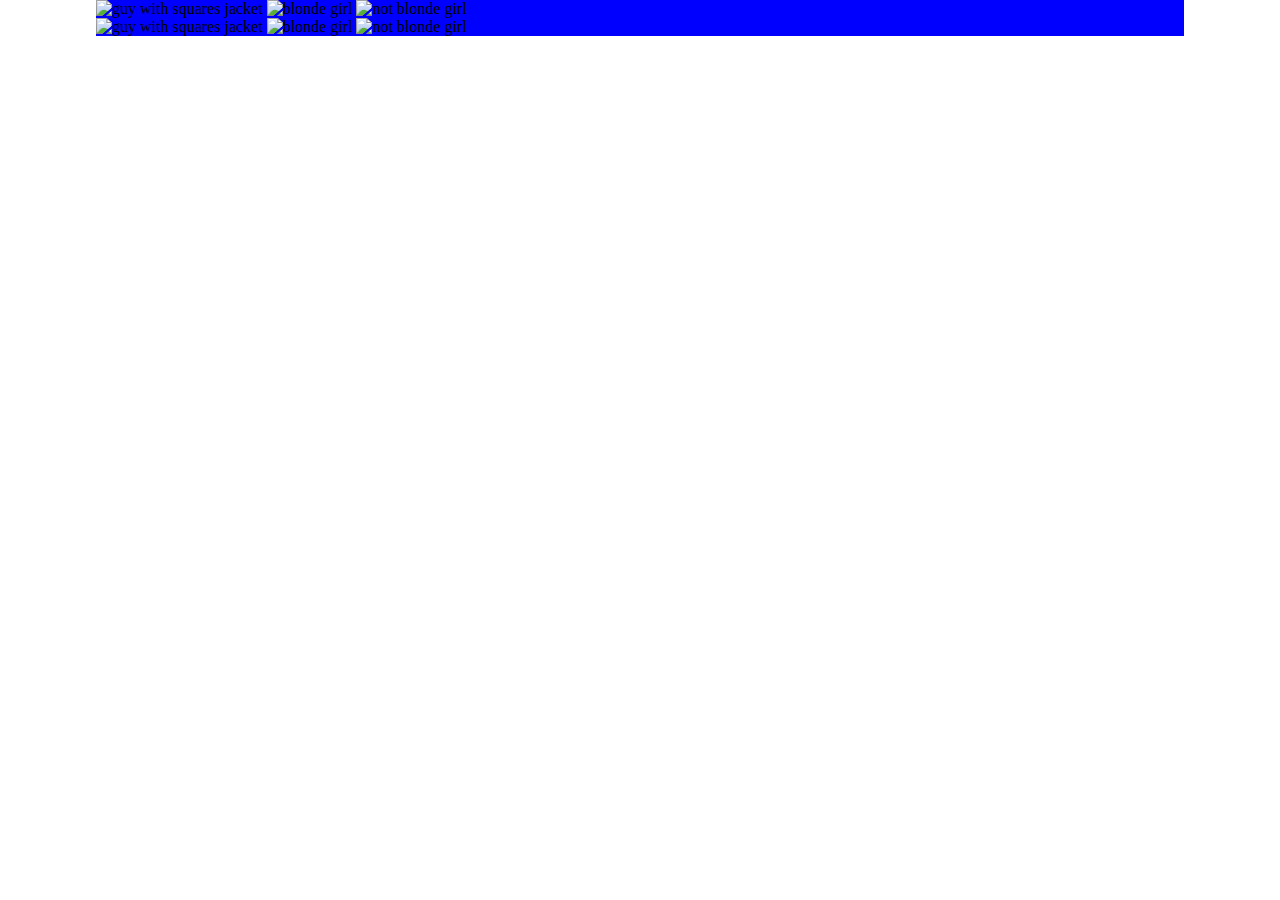
==== index.html @ ca9e137b "aggiunto container - immagini - ridimensionamento" ====
<!DOCTYPE html>
<html lang="en">
<head>
    <meta charset="UTF-8">
    <meta http-equiv="X-UA-Compatible" content="IE=edge">
    <meta name="viewport" content="width=device-width, initial-scale=1.0">
    <title>Bolando Sale</title>

    <link rel="stylesheet" href="css/style.css">
</head>
<body>
        <div class="container">
            <div class="row">
                <div class="product"><img  src="../html-css-boolando/img/1b.webp" alt="guy with squares jacket ">  </div>
                <div class="product"><img  src="../html-css-boolando/img/2b.webp" alt="blonde girl"> </div>
                <div class="product"><img  src="../html-css-boolando/img/3b.webp" alt="not blonde girl"> </div>
            </div>

            <div class="row">
                <div class="product"><img  src="../html-css-boolando/img/4b.webp" alt="guy with squares jacket ">  </div>
                <div class="product"><img  src="../html-css-boolando/img/5b.webp" alt="blonde girl"> </div>
                <div class="product"><img  src="../html-css-boolando/img/6b.webp" alt="not blonde girl"> </div>

            </div>



        </div>
    
</body>
</html>
---- css/style.css ----
* {
box-sizing: border-box;
margin: 0;
padding: 0;
}

.container{
    width: 85%;
    margin: 0 auto;
    background-color: blue;
}


.product{
    display: inline-block;
    position: relative;
}
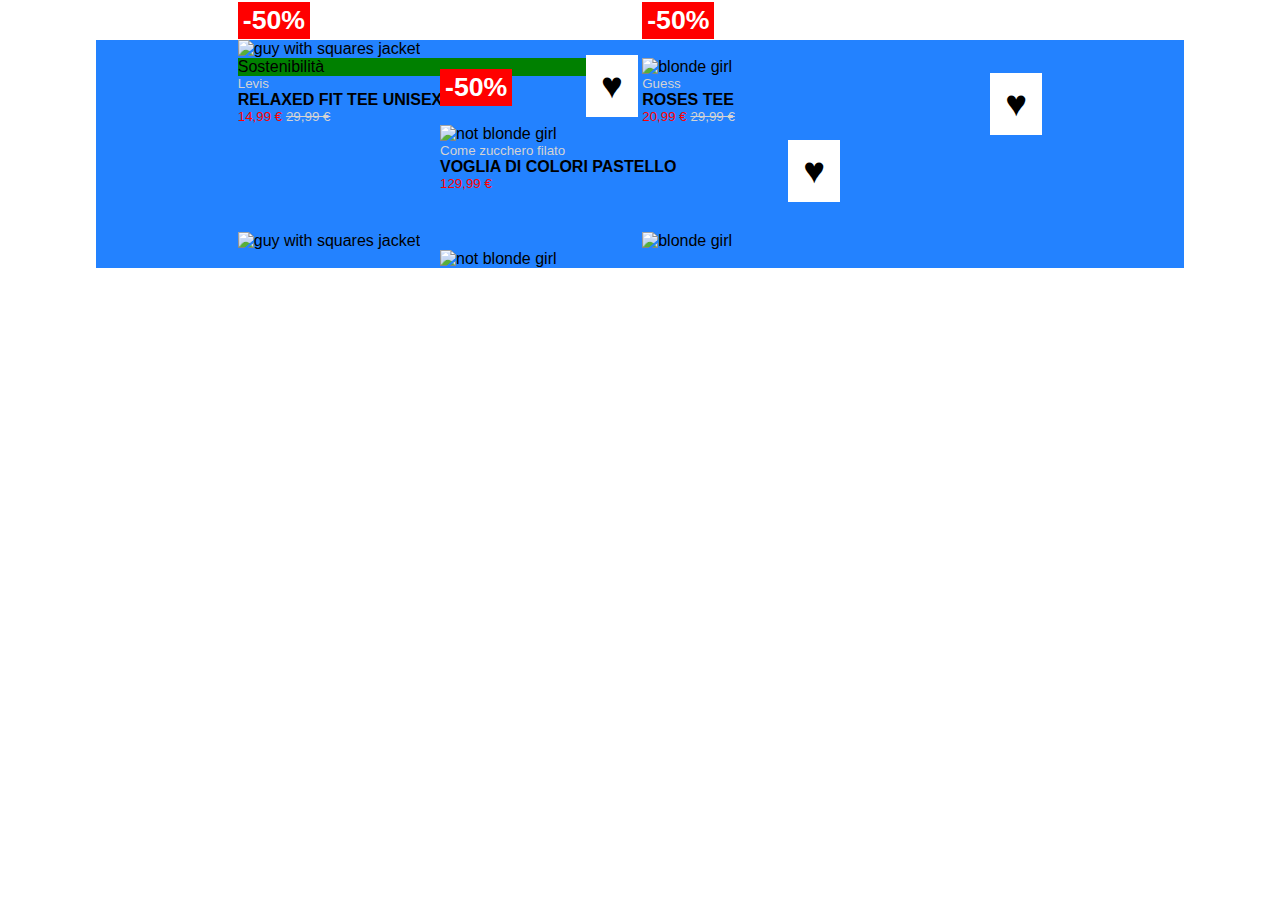
==== commit 1b9ce613: "sistemato img - discount - heart - eco" ====
--- a/index.html
+++ b/index.html
@@ -11,15 +11,38 @@
 <body>
         <div class="container">
             <div class="row">
-                <div class="product"><img  src="../html-css-boolando/img/1b.webp" alt="guy with squares jacket ">  </div>
-                <div class="product"><img  src="../html-css-boolando/img/2b.webp" alt="blonde girl"> </div>
-                <div class="product"><img  src="../html-css-boolando/img/3b.webp" alt="not blonde girl"> </div>
+                <div class="card"><img  src="../html-css-boolando/img/1b.webp" alt="guy with squares jacket ">
+                    <span class="heart">&hearts;</span>
+                    <span class= "discount position-style"> -50%</span>
+                    <p class="eco">Sostenibilità</p>
+                    <p class="brend grey">Levis</p>
+                    <p class="name-product">RELAXED FIT TEE UNISEX</p>
+                    <p class="price brend">14,99 &euro; <s class="brend grey">29,99 &euro;</s></p>
+                </div>
+                    
+
+                <div class="card"><img  src="../html-css-boolando/img/2b.webp" alt="blonde girl"> 
+                    <span class="heart">&hearts;</span>
+                    <span class= "discount position-style"> -50%</span>
+                    <p class="brend grey">Guess</p>
+                    <p class="name-product">ROSES TEE</p>
+                    <p class="price brend">20,99 &euro; <s class="brend grey">29,99 &euro;</s></p>
+                </div>
+
+                <div class="card"><img  src="../html-css-boolando/img/3b.webp" alt="not blonde girl"> 
+                    <span class="heart">&hearts;</span>
+                    <span class= "discount position-style"> -50%</span>
+                    <p class="brend grey">Come zucchero filato</p>
+                    <p class="name-product">VOGLIA DI COLORI PASTELLO</p>
+                    <p class="price brend">129,99 &euro; </p>
+                </div>
             </div>
 
+
             <div class="row">
-                <div class="product"><img  src="../html-css-boolando/img/4b.webp" alt="guy with squares jacket ">  </div>
-                <div class="product"><img  src="../html-css-boolando/img/5b.webp" alt="blonde girl"> </div>
-                <div class="product"><img  src="../html-css-boolando/img/6b.webp" alt="not blonde girl"> </div>
+                <div class="card"><img  src="../html-css-boolando/img/4b.webp" alt="guy with squares jacket ">  </div>
+                <div class="card"><img  src="../html-css-boolando/img/5b.webp" alt="blonde girl"> </div>
+                <div class="card"><img  src="../html-css-boolando/img/6b.webp" alt="not blonde girl"> </div>
 
             </div>
 
--- a/css/style.css
+++ b/css/style.css
@@ -2,16 +2,79 @@
 box-sizing: border-box;
 margin: 0;
 padding: 0;
+font-family: Arial, Helvetica, sans-serif;
 }
+
+img {
+    max-width: 100%;
+    max-height: 100%;
+}
+
 
 .container{
     width: 85%;
     margin: 0 auto;
-    background-color: blue;
+    background-color: rgb(35, 130, 255);
+}
+
+.row{
+    margin: 40px;
+    text-align: center;
 }
 
 
-.product{
+.card{
     display: inline-block;
     position: relative;
-}+    width: 400px;
+    text-align: left;
+    z-index: 0;
+
+}
+
+.heart{
+    background-color: white;
+    position: absolute;
+    font-size: 2.3em;
+    padding: 10px 15px;
+    top: 15px;
+    right: 0;
+    z-index: 1;
+}
+
+.discount{
+    background-color: red;
+    left: 0;
+
+}
+
+.eco{
+    background-color: green;
+    left: 75px;
+
+}
+
+.position-style{
+    font-weight: bold;
+    font-size: 20pt;
+    color: white;
+    position: absolute;
+    padding: 3px 5px;
+    left: 0;
+    bottom: 85px;
+    z-index: 1;
+}
+.brend{
+    font-size: 10pt;
+}
+
+.name-product{
+    font-weight: bold;
+}
+.price{
+    color: red;
+}
+
+.grey{
+    color: rgb(211, 211, 211);
+}
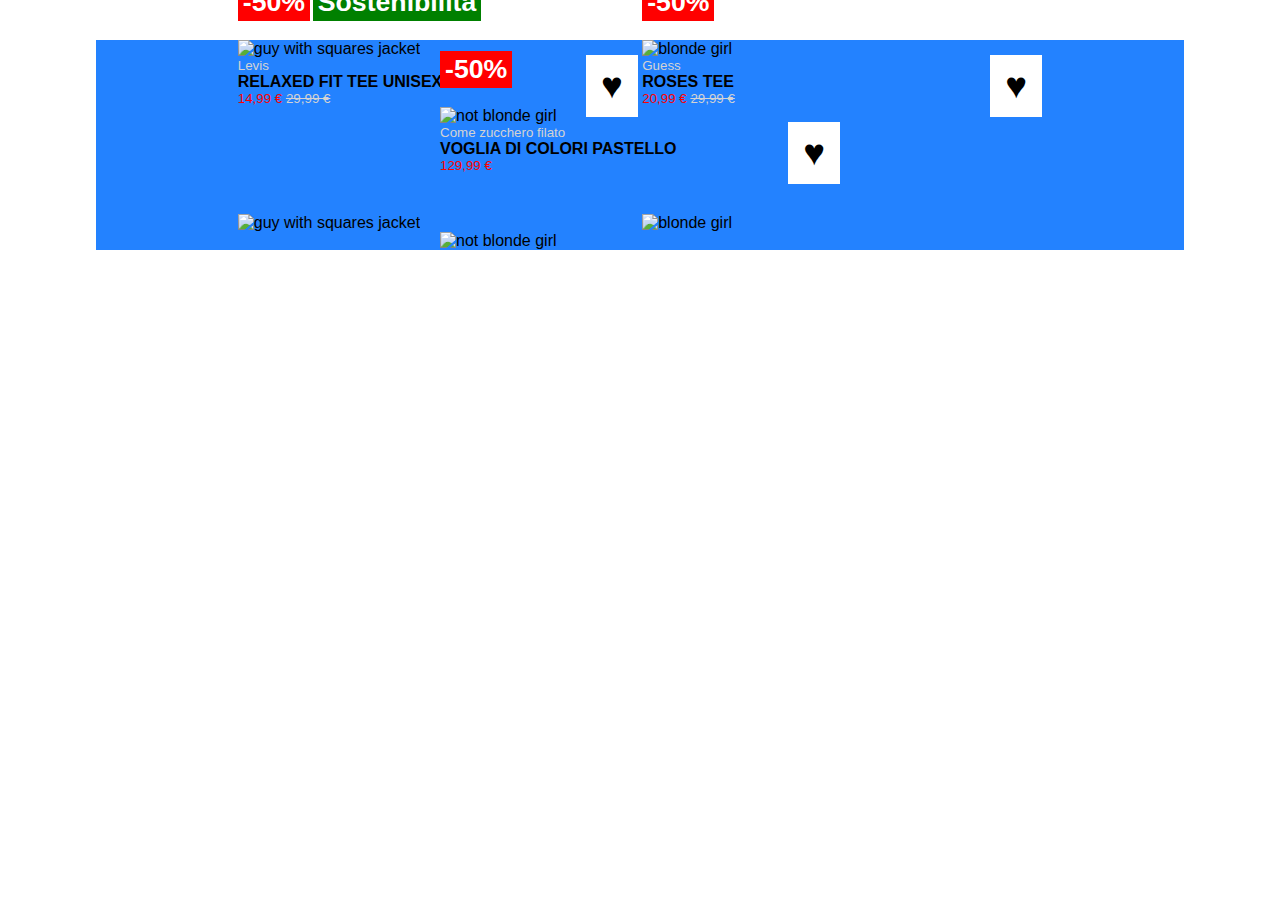
==== commit 744634e4: "dopo un eccessivo uso di span ci sono" ====
--- a/index.html
+++ b/index.html
@@ -11,11 +11,13 @@
 <body>
         <div class="container">
             <div class="row">
-                <div class="card"><img  src="../html-css-boolando/img/1b.webp" alt="guy with squares jacket ">
+                <div class="card">
+                    <span class="first-img"><img  src="../html-css-boolando/img/1b.webp" alt="guy with squares jacket "></span>
+                    <span class="second-img"><img src="../html-css-boolando/img/1.webp" alt=""></span>
                     <span class="heart">&hearts;</span>
                     <span class= "discount position-style"> -50%</span>
-                    <p class="eco">Sostenibilità</p>
-                    <p class="brend grey">Levis</p>
+                    <span class="eco position-style">Sostenibilità</span>
+                    <p class="brend grey"> Levis</p>
                     <p class="name-product">RELAXED FIT TEE UNISEX</p>
                     <p class="price brend">14,99 &euro; <s class="brend grey">29,99 &euro;</s></p>
                 </div>
--- a/css/style.css
+++ b/css/style.css
@@ -32,6 +32,18 @@
 
 }
 
+.second-img{
+    display: none;
+}
+
+.card:hover .second-img{
+    display: inline;
+}
+
+.card:hover .first-img{
+    display: none;
+}
+
 .heart{
     background-color: white;
     position: absolute;
@@ -60,7 +72,6 @@
     color: white;
     position: absolute;
     padding: 3px 5px;
-    left: 0;
     bottom: 85px;
     z-index: 1;
 }
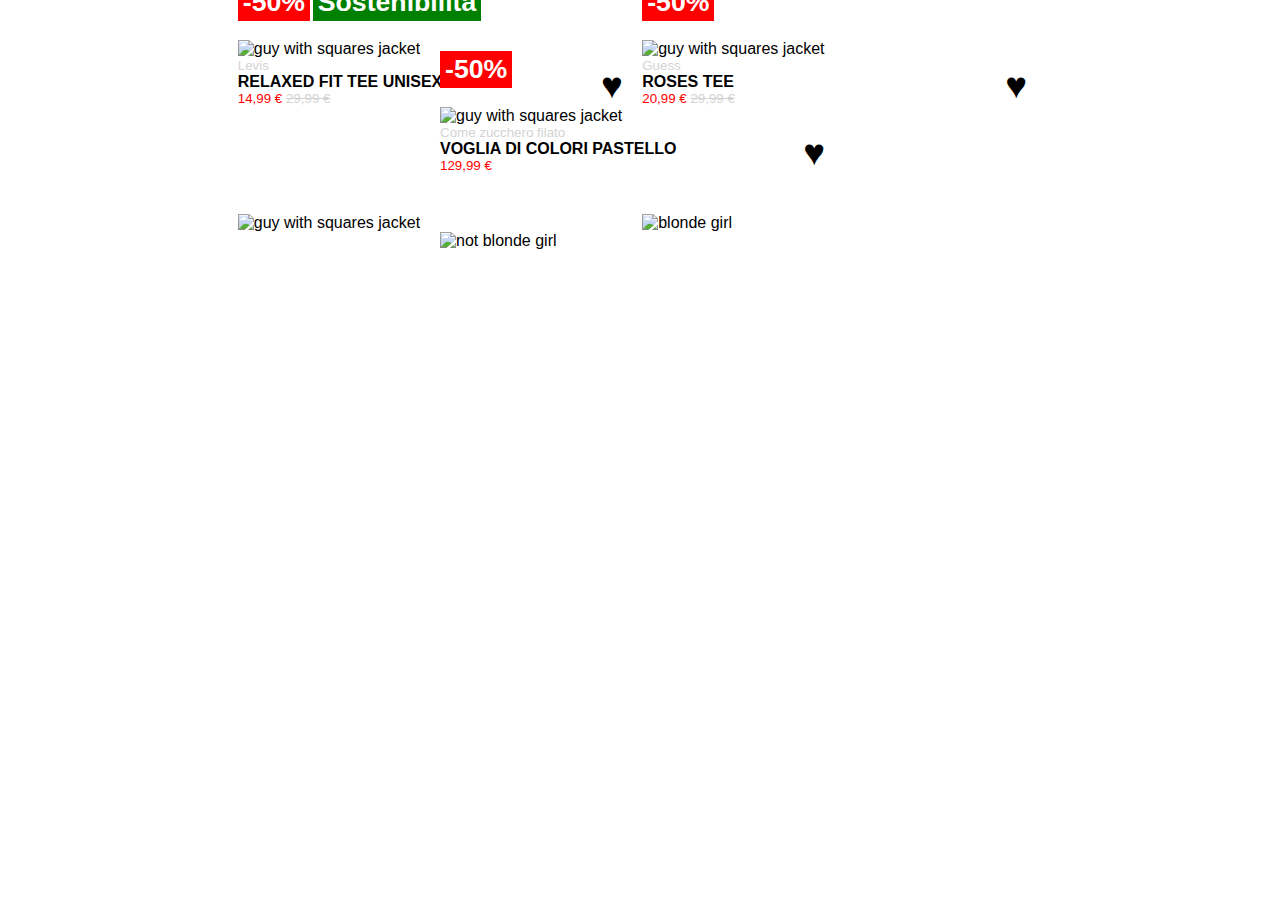
==== commit fd62f3c9: "magari togliamo questo blu background" ====
--- a/index.html
+++ b/index.html
@@ -23,7 +23,9 @@
                 </div>
                     
 
-                <div class="card"><img  src="../html-css-boolando/img/2b.webp" alt="blonde girl"> 
+                <div class="card">
+                    <span class="first-img"><img  src="../html-css-boolando/img/2b.webp" alt="guy with squares jacket "></span>
+                    <span class="second-img"><img src="../html-css-boolando/img/2.webp" alt=""></span> 
                     <span class="heart">&hearts;</span>
                     <span class= "discount position-style"> -50%</span>
                     <p class="brend grey">Guess</p>
@@ -31,7 +33,9 @@
                     <p class="price brend">20,99 &euro; <s class="brend grey">29,99 &euro;</s></p>
                 </div>
 
-                <div class="card"><img  src="../html-css-boolando/img/3b.webp" alt="not blonde girl"> 
+                <div class="card">
+                    <span class="first-img"><img  src="../html-css-boolando/img/3b.webp" alt="guy with squares jacket "></span>
+                    <span class="second-img"><img src="../html-css-boolando/img/3.webp" alt=""></span> 
                     <span class="heart">&hearts;</span>
                     <span class= "discount position-style"> -50%</span>
                     <p class="brend grey">Come zucchero filato</p>
--- a/css/style.css
+++ b/css/style.css
@@ -14,7 +14,7 @@
 .container{
     width: 85%;
     margin: 0 auto;
-    background-color: rgb(35, 130, 255);
+    background-color: white;
 }
 
 .row{
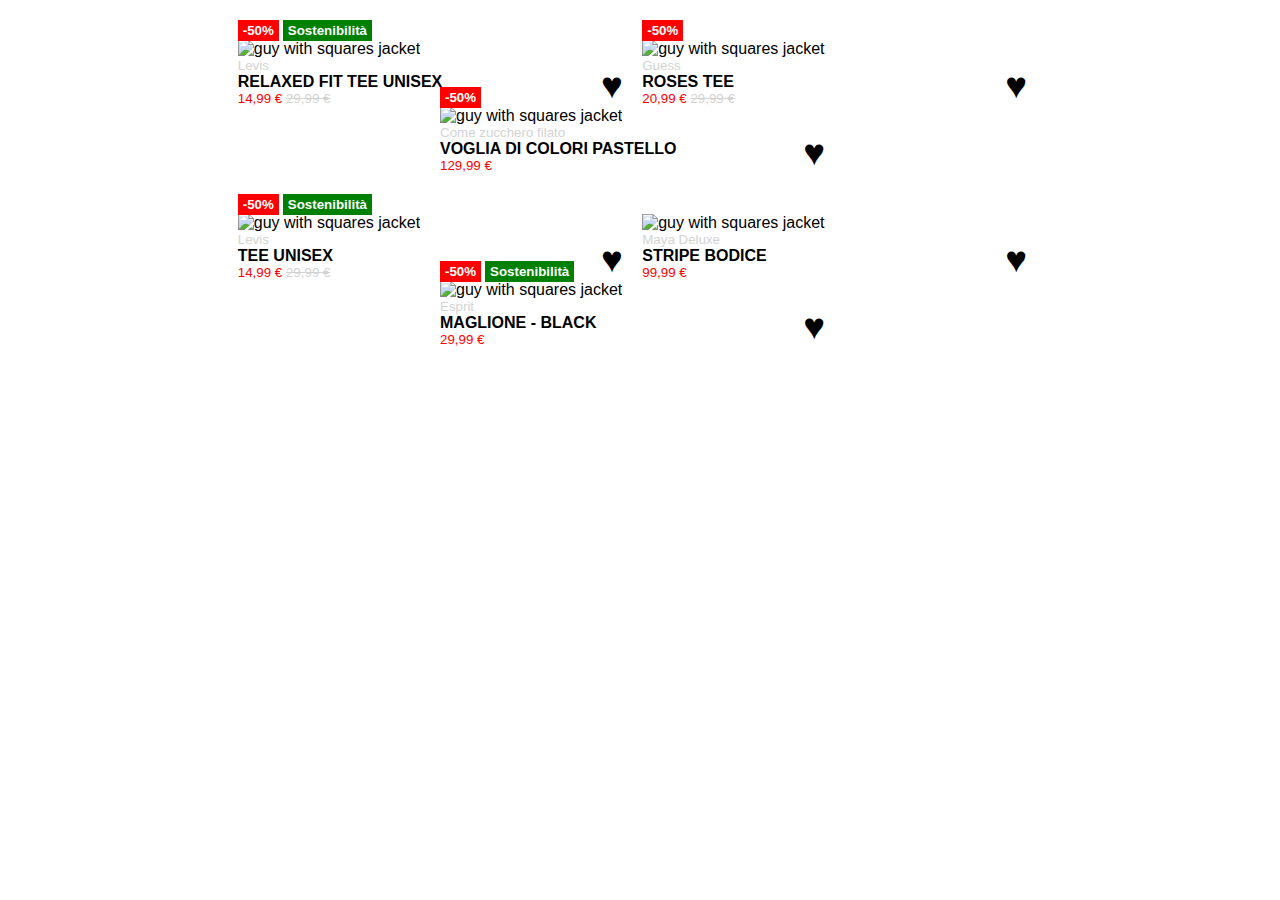
==== commit 78f572fd: "finito -  vado con i bonus" ====
--- a/index.html
+++ b/index.html
@@ -46,10 +46,37 @@
 
 
             <div class="row">
-                <div class="card"><img  src="../html-css-boolando/img/4b.webp" alt="guy with squares jacket ">  </div>
-                <div class="card"><img  src="../html-css-boolando/img/5b.webp" alt="blonde girl"> </div>
-                <div class="card"><img  src="../html-css-boolando/img/6b.webp" alt="not blonde girl"> </div>
+                <div class="card">
+                    <span class="first-img"><img  src="../html-css-boolando/img/4b.webp" alt="guy with squares jacket "></span>
+                    <span class="second-img"><img src="../html-css-boolando/img/4.webp" alt=""></span>
+                    <span class="heart">&hearts;</span>
+                    <span class= "discount position-style"> -50%</span>
+                    <span class="eco position-style">Sostenibilità</span>
+                    <p class="brend grey"> Levis</p>
+                    <p class="name-product">TEE UNISEX</p>
+                    <p class="price brend">14,99 &euro; <s class="brend grey">29,99 &euro;</s></p>
+                </div>
+                    
 
+                <div class="card">
+                    <span class="first-img"><img  src="../html-css-boolando/img/5b.webp" alt="guy with squares jacket "></span>
+                    <span class="second-img"><img src="../html-css-boolando/img/5.webp" alt=""></span> 
+                    <span class="heart">&hearts;</span>
+                    <p class="brend grey">Maya Deluxe</p>
+                    <p class="name-product">STRIPE BODICE</p>
+                    <p class="price brend">99,99 &euro;</p>
+                </div>
+
+                <div class="card">
+                    <span class="first-img"><img  src="../html-css-boolando/img/6b.webp" alt="guy with squares jacket "></span>
+                    <span class="second-img"><img src="../html-css-boolando/img/6.webp" alt=""></span> 
+                    <span class="heart">&hearts;</span>
+                    <span class= "discount position-style"> -50%</span>
+                    <span class="eco position-style">Sostenibilità</span>
+                    <p class="brend grey">Esprit</p>
+                    <p class="name-product">MAGLIONE - BLACK</p>
+                    <p class="price brend">29,99 &euro; </p>
+                </div>
             </div>
 
 
--- a/css/style.css
+++ b/css/style.css
@@ -62,17 +62,17 @@
 
 .eco{
     background-color: green;
-    left: 75px;
+    left: 45px;
 
 }
 
 .position-style{
     font-weight: bold;
-    font-size: 20pt;
+    font-size: 10pt;
     color: white;
     position: absolute;
     padding: 3px 5px;
-    bottom: 85px;
+    bottom: 65px;
     z-index: 1;
 }
 .brend{
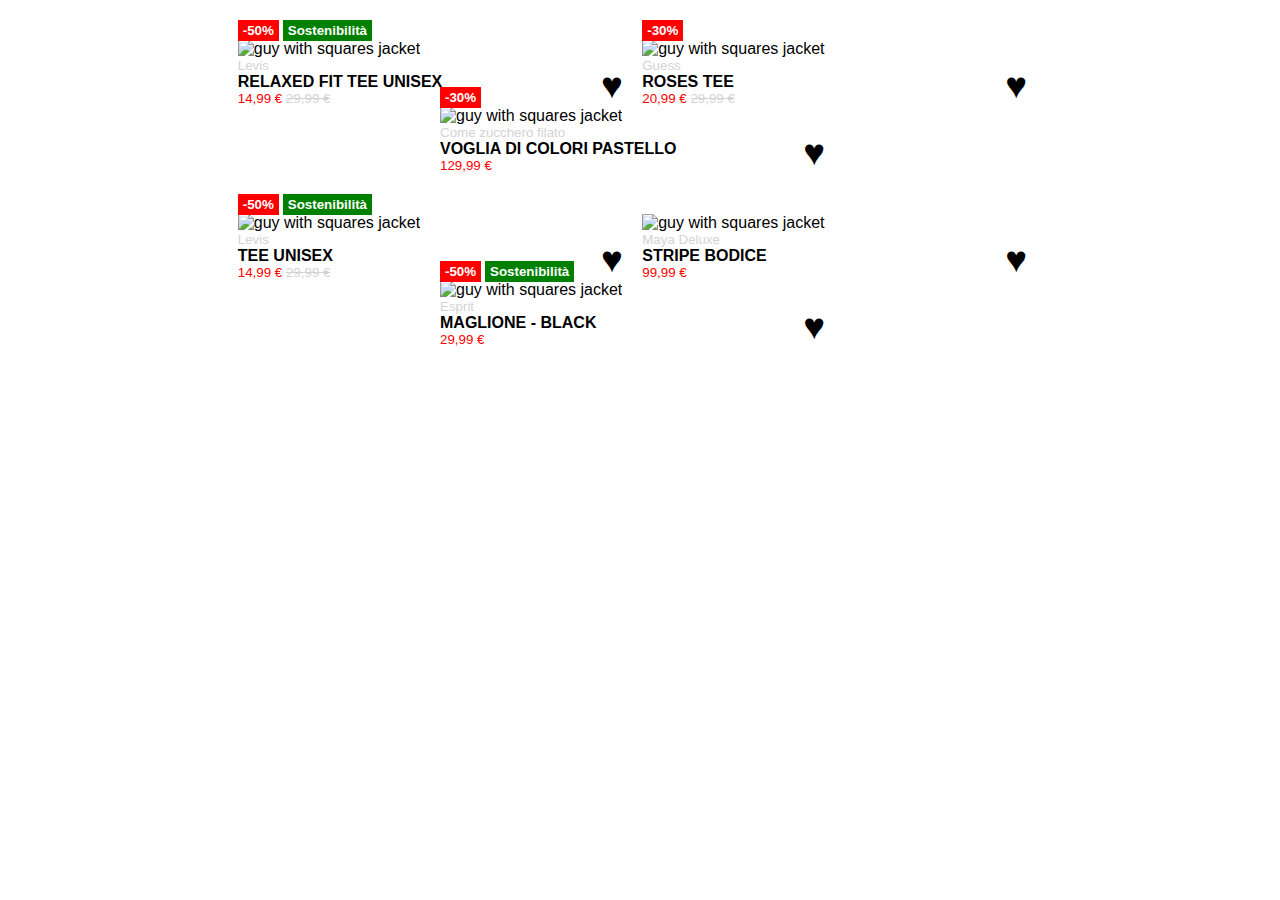
==== commit c2d65579: "discount testo sistemato" ====
--- a/index.html
+++ b/index.html
@@ -27,7 +27,7 @@
                     <span class="first-img"><img  src="../html-css-boolando/img/2b.webp" alt="guy with squares jacket "></span>
                     <span class="second-img"><img src="../html-css-boolando/img/2.webp" alt=""></span> 
                     <span class="heart">&hearts;</span>
-                    <span class= "discount position-style"> -50%</span>
+                    <span class= "discount position-style"> -30%</span>
                     <p class="brend grey">Guess</p>
                     <p class="name-product">ROSES TEE</p>
                     <p class="price brend">20,99 &euro; <s class="brend grey">29,99 &euro;</s></p>
@@ -37,7 +37,7 @@
                     <span class="first-img"><img  src="../html-css-boolando/img/3b.webp" alt="guy with squares jacket "></span>
                     <span class="second-img"><img src="../html-css-boolando/img/3.webp" alt=""></span> 
                     <span class="heart">&hearts;</span>
-                    <span class= "discount position-style"> -50%</span>
+                    <span class= "discount position-style"> -30%</span>
                     <p class="brend grey">Come zucchero filato</p>
                     <p class="name-product">VOGLIA DI COLORI PASTELLO</p>
                     <p class="price brend">129,99 &euro; </p>
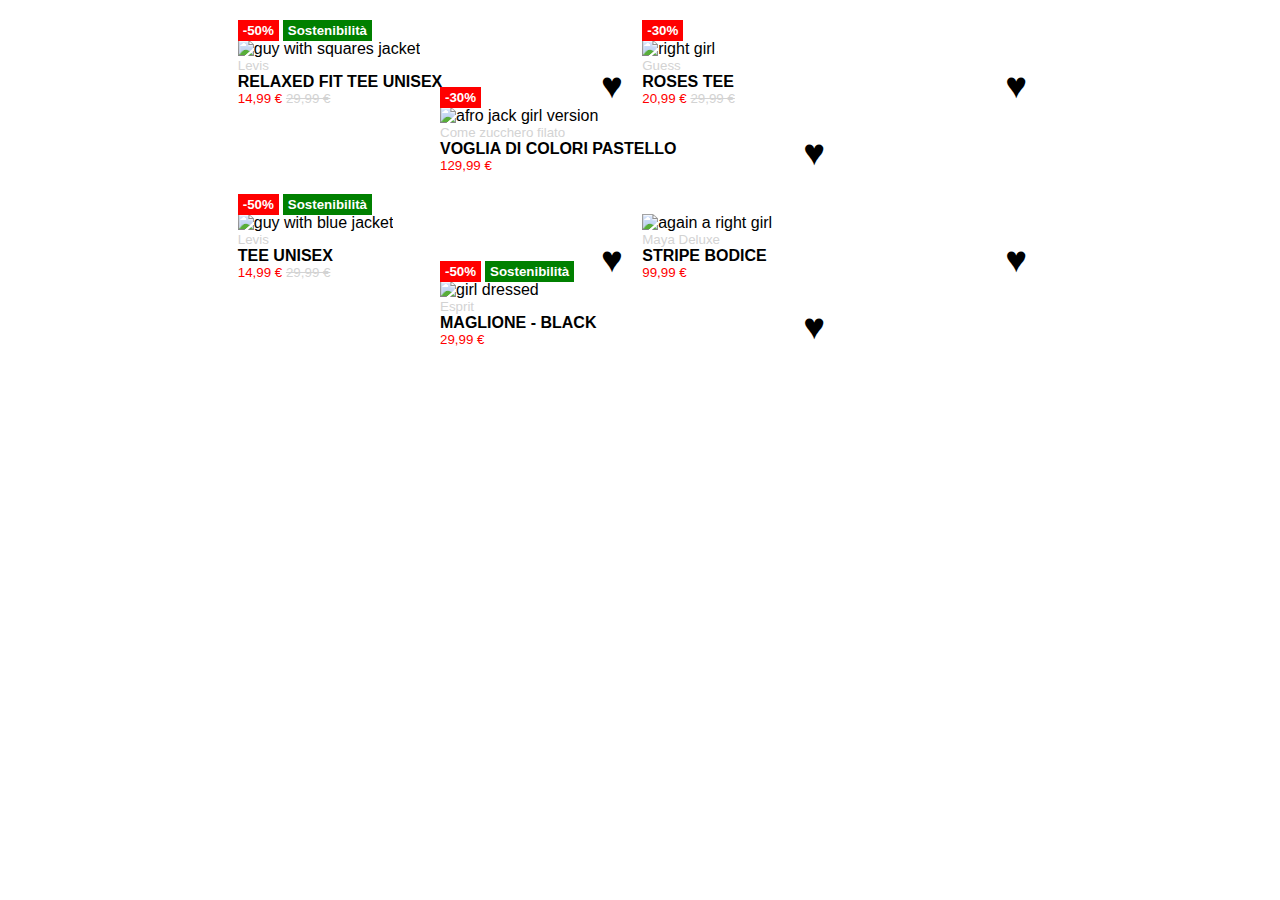
==== commit 08c62afc: "avevo dimenticato le descrizione su alt img ..." ====
--- a/index.html
+++ b/index.html
@@ -13,7 +13,7 @@
             <div class="row">
                 <div class="card">
                     <span class="first-img"><img  src="../html-css-boolando/img/1b.webp" alt="guy with squares jacket "></span>
-                    <span class="second-img"><img src="../html-css-boolando/img/1.webp" alt=""></span>
+                    <span class="second-img"><img src="../html-css-boolando/img/1.webp" alt="fresh guy with t-shirt"></span>
                     <span class="heart">&hearts;</span>
                     <span class= "discount position-style"> -50%</span>
                     <span class="eco position-style">Sostenibilità</span>
@@ -24,8 +24,8 @@
                     
 
                 <div class="card">
-                    <span class="first-img"><img  src="../html-css-boolando/img/2b.webp" alt="guy with squares jacket "></span>
-                    <span class="second-img"><img src="../html-css-boolando/img/2.webp" alt=""></span> 
+                    <span class="first-img"><img  src="../html-css-boolando/img/2b.webp" alt="right girl"></span>
+                    <span class="second-img"><img src="../html-css-boolando/img/2.webp" alt="left girl"></span> 
                     <span class="heart">&hearts;</span>
                     <span class= "discount position-style"> -30%</span>
                     <p class="brend grey">Guess</p>
@@ -34,8 +34,8 @@
                 </div>
 
                 <div class="card">
-                    <span class="first-img"><img  src="../html-css-boolando/img/3b.webp" alt="guy with squares jacket "></span>
-                    <span class="second-img"><img src="../html-css-boolando/img/3.webp" alt=""></span> 
+                    <span class="first-img"><img  src="../html-css-boolando/img/3b.webp" alt="afro jack girl version"></span>
+                    <span class="second-img"><img src="../html-css-boolando/img/3.webp" alt="same but not the same"></span> 
                     <span class="heart">&hearts;</span>
                     <span class= "discount position-style"> -30%</span>
                     <p class="brend grey">Come zucchero filato</p>
@@ -47,8 +47,8 @@
 
             <div class="row">
                 <div class="card">
-                    <span class="first-img"><img  src="../html-css-boolando/img/4b.webp" alt="guy with squares jacket "></span>
-                    <span class="second-img"><img src="../html-css-boolando/img/4.webp" alt=""></span>
+                    <span class="first-img"><img  src="../html-css-boolando/img/4b.webp" alt="guy with blue jacket "></span>
+                    <span class="second-img"><img src="../html-css-boolando/img/4.webp" alt="same guy with no jacket"></span>
                     <span class="heart">&hearts;</span>
                     <span class= "discount position-style"> -50%</span>
                     <span class="eco position-style">Sostenibilità</span>
@@ -59,8 +59,8 @@
                     
 
                 <div class="card">
-                    <span class="first-img"><img  src="../html-css-boolando/img/5b.webp" alt="guy with squares jacket "></span>
-                    <span class="second-img"><img src="../html-css-boolando/img/5.webp" alt=""></span> 
+                    <span class="first-img"><img  src="../html-css-boolando/img/5b.webp" alt="again a right girl"></span>
+                    <span class="second-img"><img src="../html-css-boolando/img/5.webp" alt="same girl turn left"></span> 
                     <span class="heart">&hearts;</span>
                     <p class="brend grey">Maya Deluxe</p>
                     <p class="name-product">STRIPE BODICE</p>
@@ -68,8 +68,8 @@
                 </div>
 
                 <div class="card">
-                    <span class="first-img"><img  src="../html-css-boolando/img/6b.webp" alt="guy with squares jacket "></span>
-                    <span class="second-img"><img src="../html-css-boolando/img/6.webp" alt=""></span> 
+                    <span class="first-img"><img  src="../html-css-boolando/img/6b.webp" alt="girl dressed"></span>
+                    <span class="second-img"><img src="../html-css-boolando/img/6.webp" alt="portrait girl dressed (same girl)"></span> 
                     <span class="heart">&hearts;</span>
                     <span class= "discount position-style"> -50%</span>
                     <span class="eco position-style">Sostenibilità</span>
